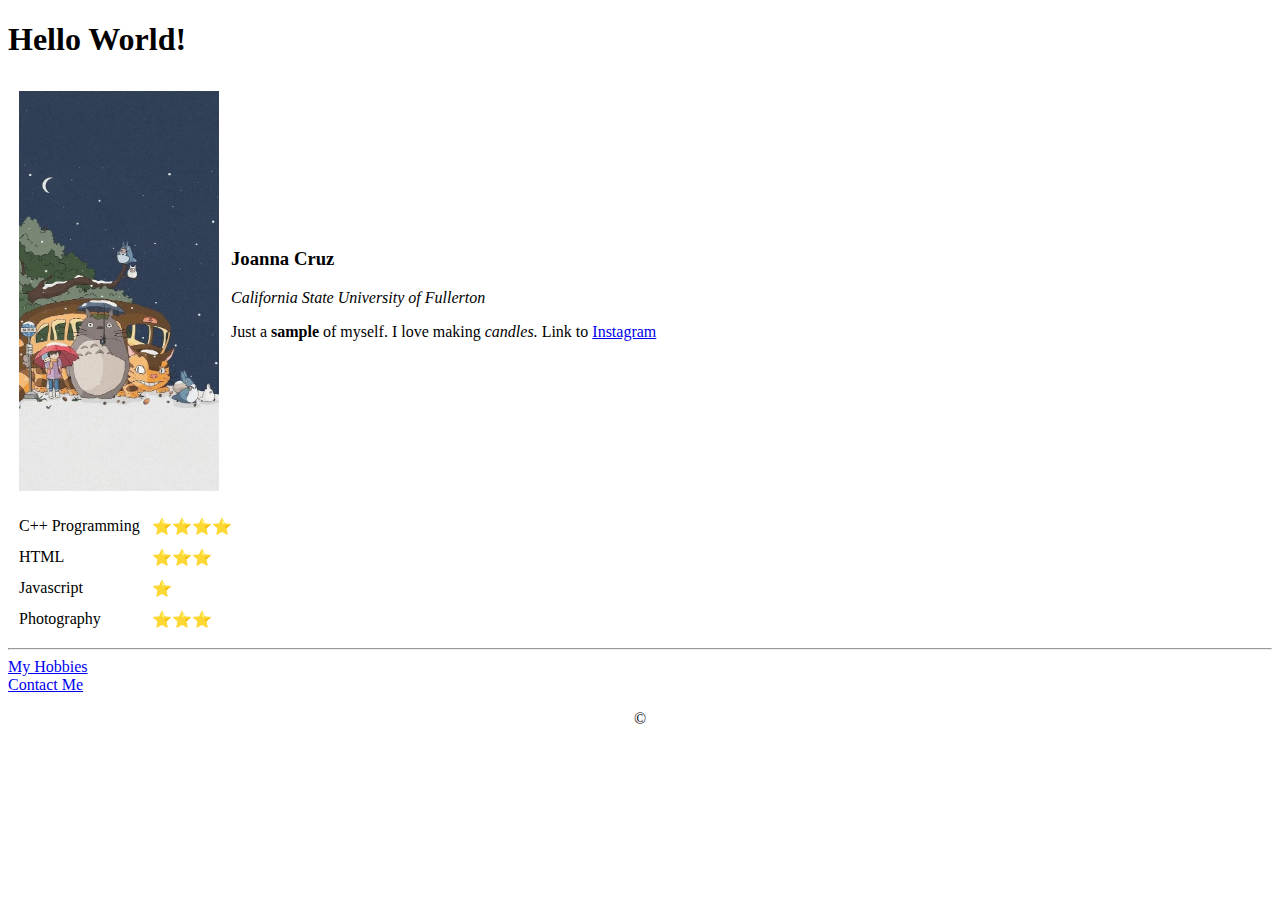
==== index.html @ bd1bde9d "Update index.html" ====
<!DOCTYPE html>
<html lang="en" dir="ltr">

<head>
  <meta charset="utf-8">
  <title> Joanna's Personal Site </title>
</head>

<body>
    <h1>Hello World!</h1>
  <table cellspacing="10">
    <tr>
      <td>
        <img src="totoro.jpg" alt="totoro" width="200" height="400" />

      </td>
      <td>
        <h3> Joanna Cruz </h3>
        <p>
          <em>California State University of Fullerton</em>
        </p>
        <p>
          Just a <strong>sample</strong> of myself. I love making <i>candles.</i>
          Link to <a href="https://www.instagram.com/jadorecandleco/">Instagram</a>
        </p>
    </td>
      
      
      
  <table cellspacing="10">

    <tr>
      <td>
        C++ Programming
      </td>
      <td>
        ⭐⭐⭐⭐
      </td>
    </tr>

    <tr>
      <td>
        HTML
      </td>
      <td>
        ⭐⭐⭐
    </tr>


    <tr>
      <td>
        Javascript
      </td>
      <td>
        ⭐
      </td>
    </tr>
    <tr>
      <td>
        Photography
      </td>
      <td>
        ⭐⭐⭐ </td>
    </tr>
  </table>
  <hr />
  <a href="hobbies.html">My Hobbies</a>
  <br />
  <a href="contact.html">Contact Me</a>
      
      
<footer>
  <p>
    <center> © </center>
      </p>
</footer>

</body>

</html>
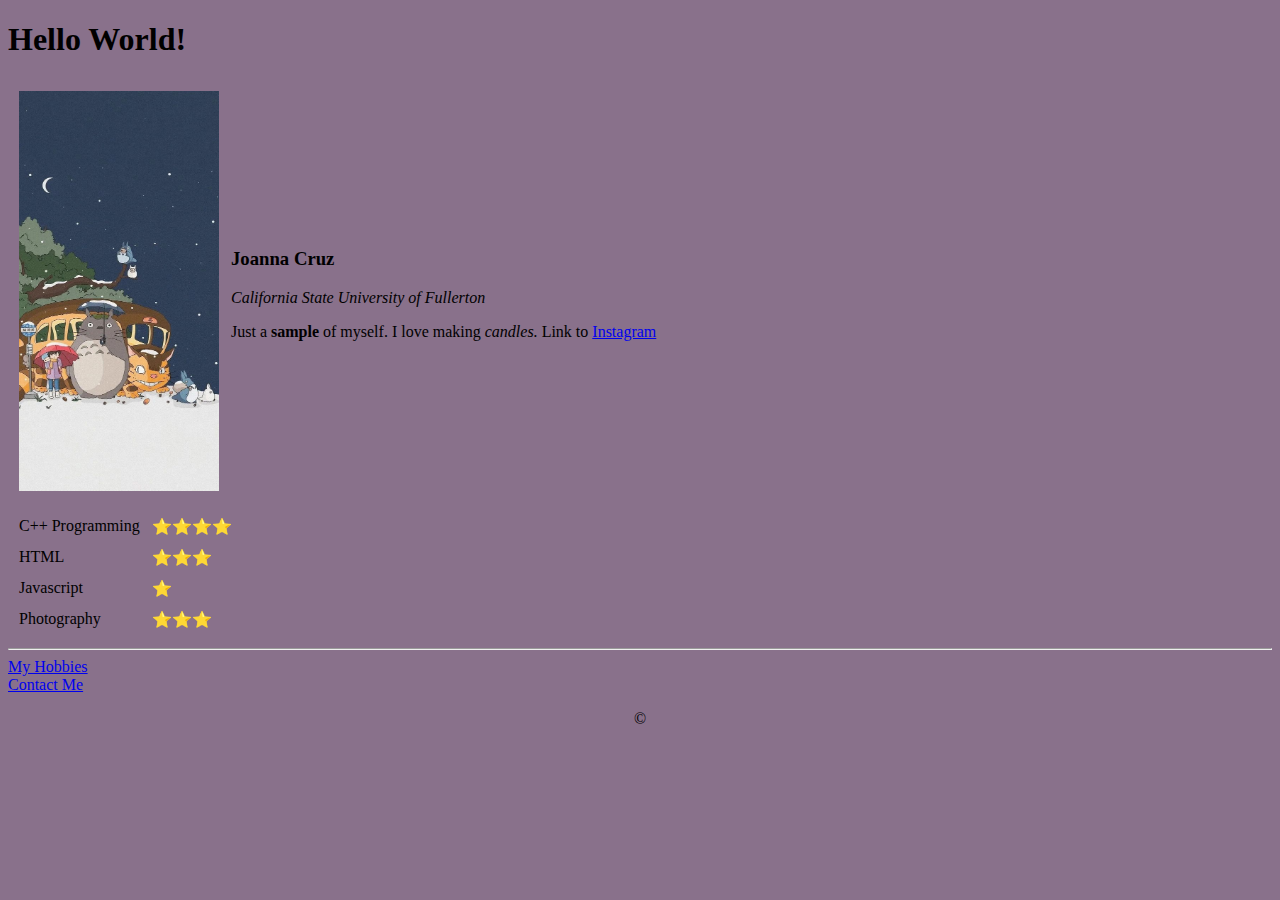
==== commit fc34e07f: "changed background color with css" ====
--- a/index.html
+++ b/index.html
@@ -6,7 +6,7 @@
   <title> Joanna's Personal Site </title>
 </head>
 
-<body>
+<body style="background-color: rgb(137, 113, 139);">
     <h1>Hello World!</h1>
   <table cellspacing="10">
     <tr>
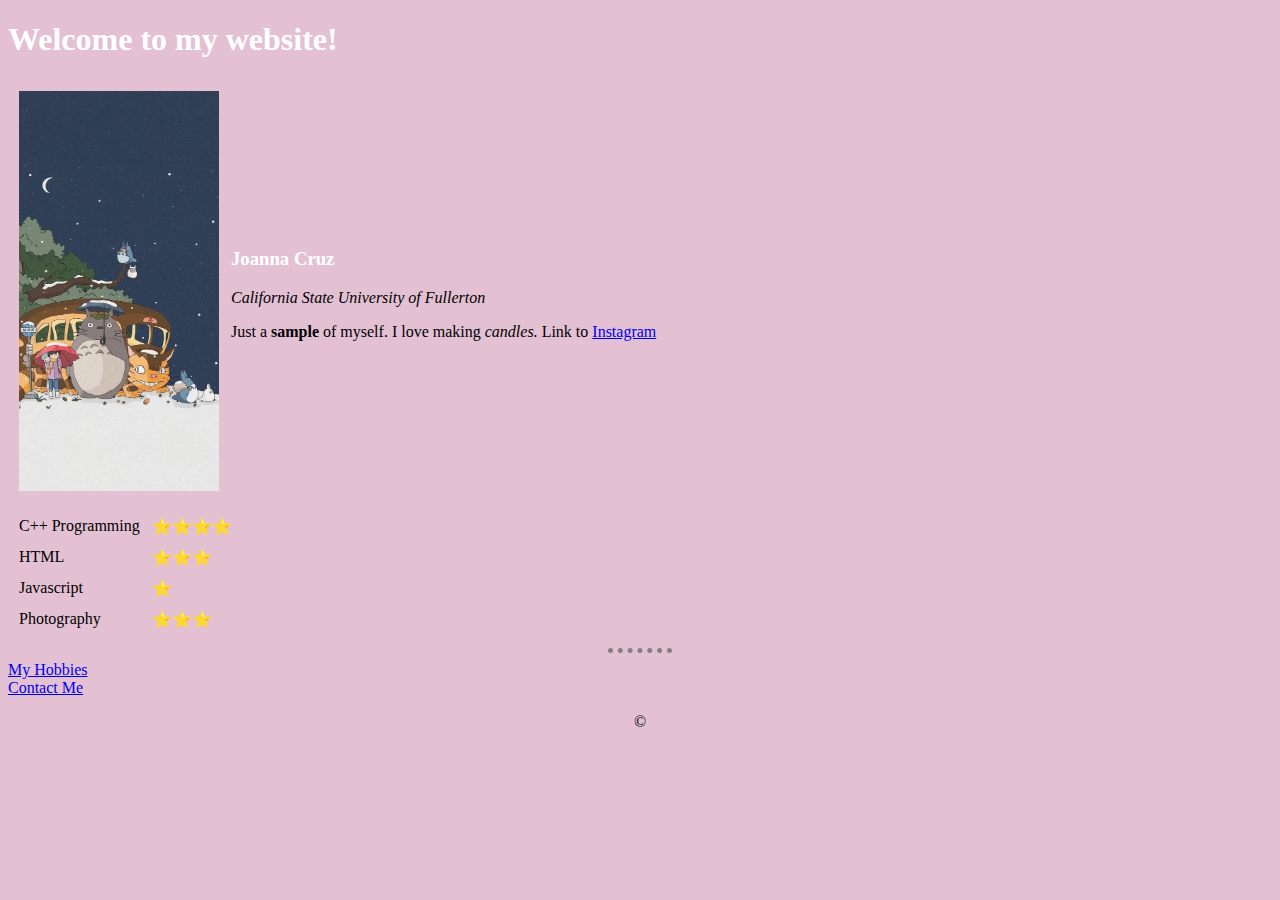
==== commit 538c6308: "added css file for background color and font changes" ====
--- a/index.html
+++ b/index.html
@@ -4,10 +4,13 @@
 <head>
   <meta charset="utf-8">
   <title> Joanna's Personal Site </title>
+
+  <link rel="stylesheet" href="css/styles.css">
+
 </head>
 
-<body style="background-color: rgb(137, 113, 139);">
-    <h1>Hello World!</h1>
+<body>
+    <h1>Welcome to my website!</h1>
   <table cellspacing="10">
     <tr>
       <td>
--- a/css/styles.css
+++ b/css/styles.css
@@ -0,0 +1,20 @@
+body {
+    background-color: rgba(196, 125, 164, 0.479);
+}
+
+h1 {
+    color: white;
+    font-family: "Lucida Console";
+ }
+ 
+ h3 {
+     color: white;
+ }
+
+hr {
+    border-style: none;
+    border-top-style: dotted;
+    border-color: gray;
+    border-width: 5px;
+    width: 5%;
+}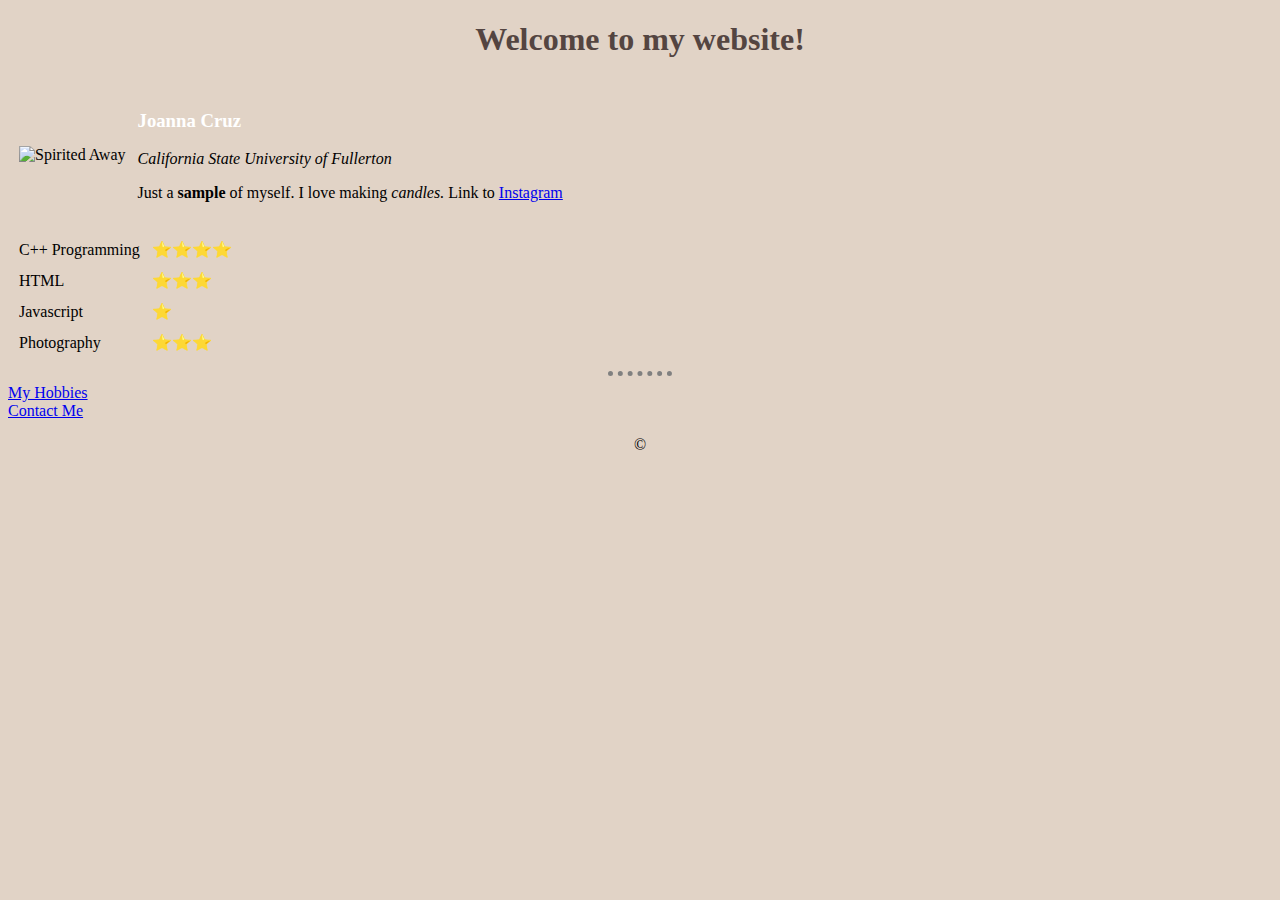
==== commit 02211609: "deleted totoro image, replaced with image from int" ====
--- a/index.html
+++ b/index.html
@@ -10,12 +10,12 @@
 </head>
 
 <body>
-    <h1>Welcome to my website!</h1>
+
+    <center><h1>Welcome to my website!</h1></center>
   <table cellspacing="10">
     <tr>
       <td>
-        <img src="totoro.jpg" alt="totoro" width="200" height="400" />
-
+        <img src="https://i.pinimg.com/564x/61/93/d8/6193d8871ad85e73cc6e5709a209c42e.jpg" alt="Spirited Away" width="200" height="400" />
       </td>
       <td>
         <h3> Joanna Cruz </h3>
--- a/css/styles.css
+++ b/css/styles.css
@@ -1,9 +1,9 @@
 body {
-    background-color: rgba(196, 125, 164, 0.479);
+    background-color: #E1D3C6;
 }
 
 h1 {
-    color: white;
+    color: #544541;
     font-family: "Lucida Console";
  }
  
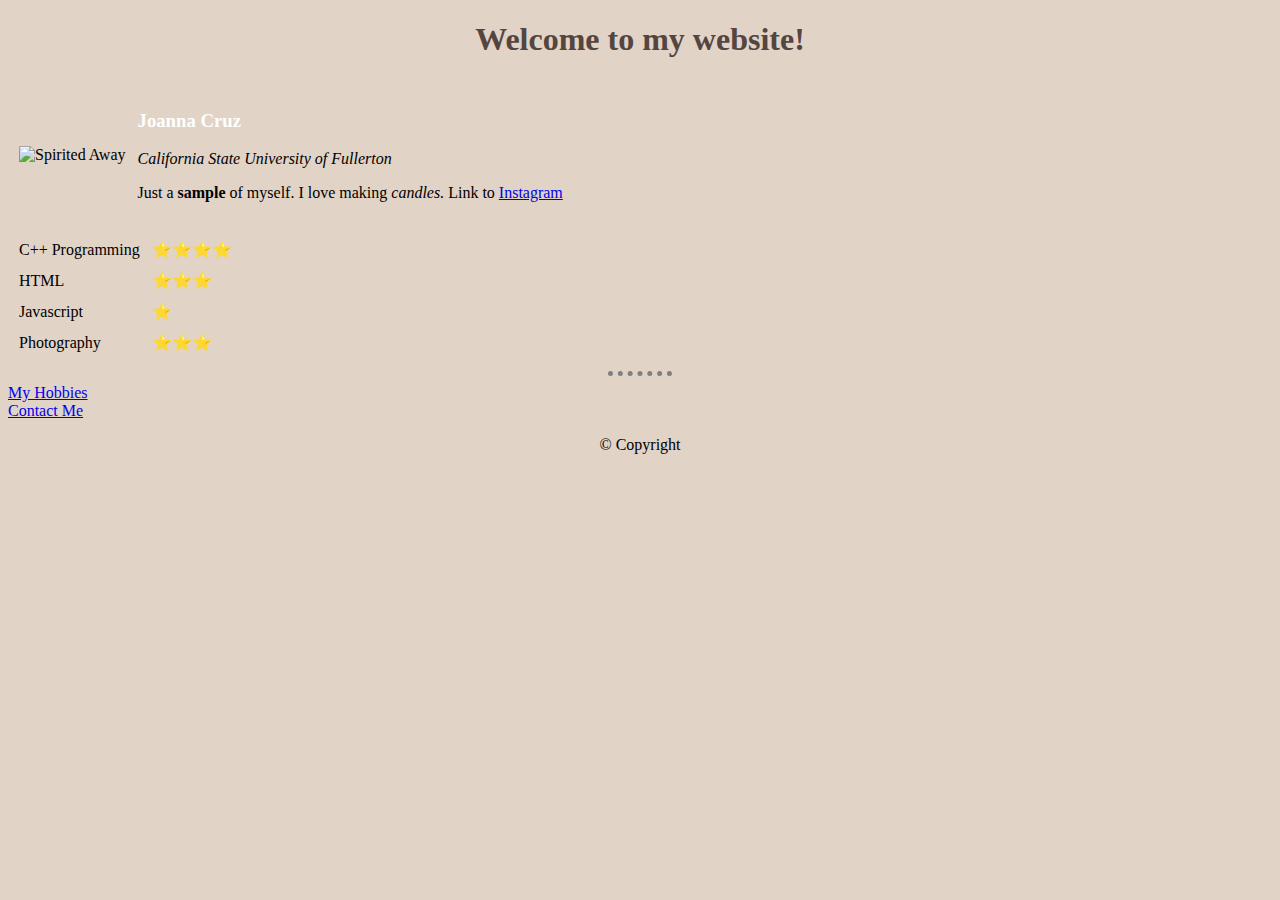
==== commit c1892739: "modified html" ====
--- a/index.html
+++ b/index.html
@@ -74,7 +74,7 @@
       
 <footer>
   <p>
-    <center> © </center>
+    <center> © Copyright </center>
       </p>
 </footer>
 
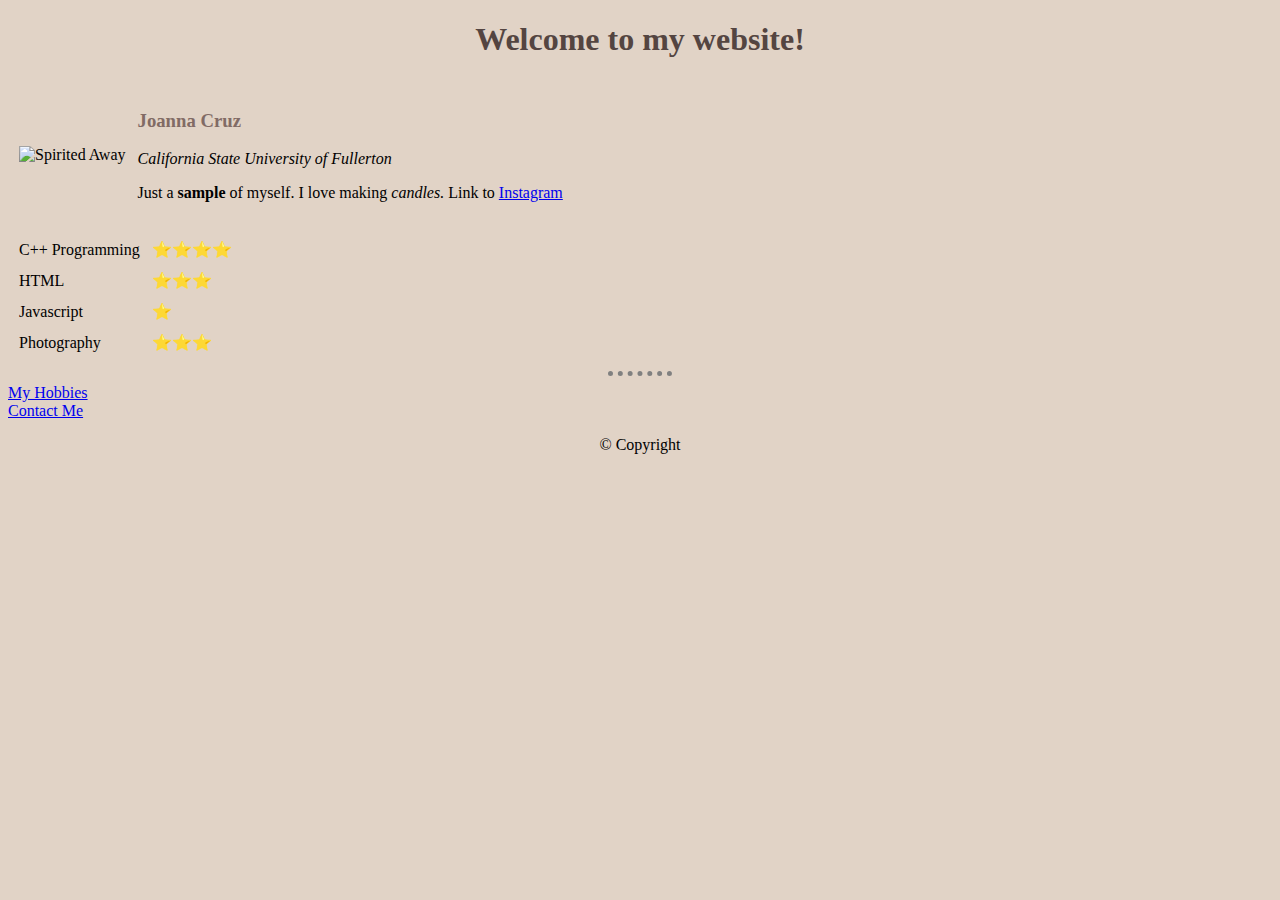
==== commit c3e8a387: "modified html" ====
--- a/index.html
+++ b/index.html
@@ -10,7 +10,6 @@
 </head>
 
 <body>
-
     <center><h1>Welcome to my website!</h1></center>
   <table cellspacing="10">
     <tr>
--- a/css/styles.css
+++ b/css/styles.css
@@ -8,7 +8,7 @@
  }
  
  h3 {
-     color: white;
+     color: #816b65;
  }
 
 hr {
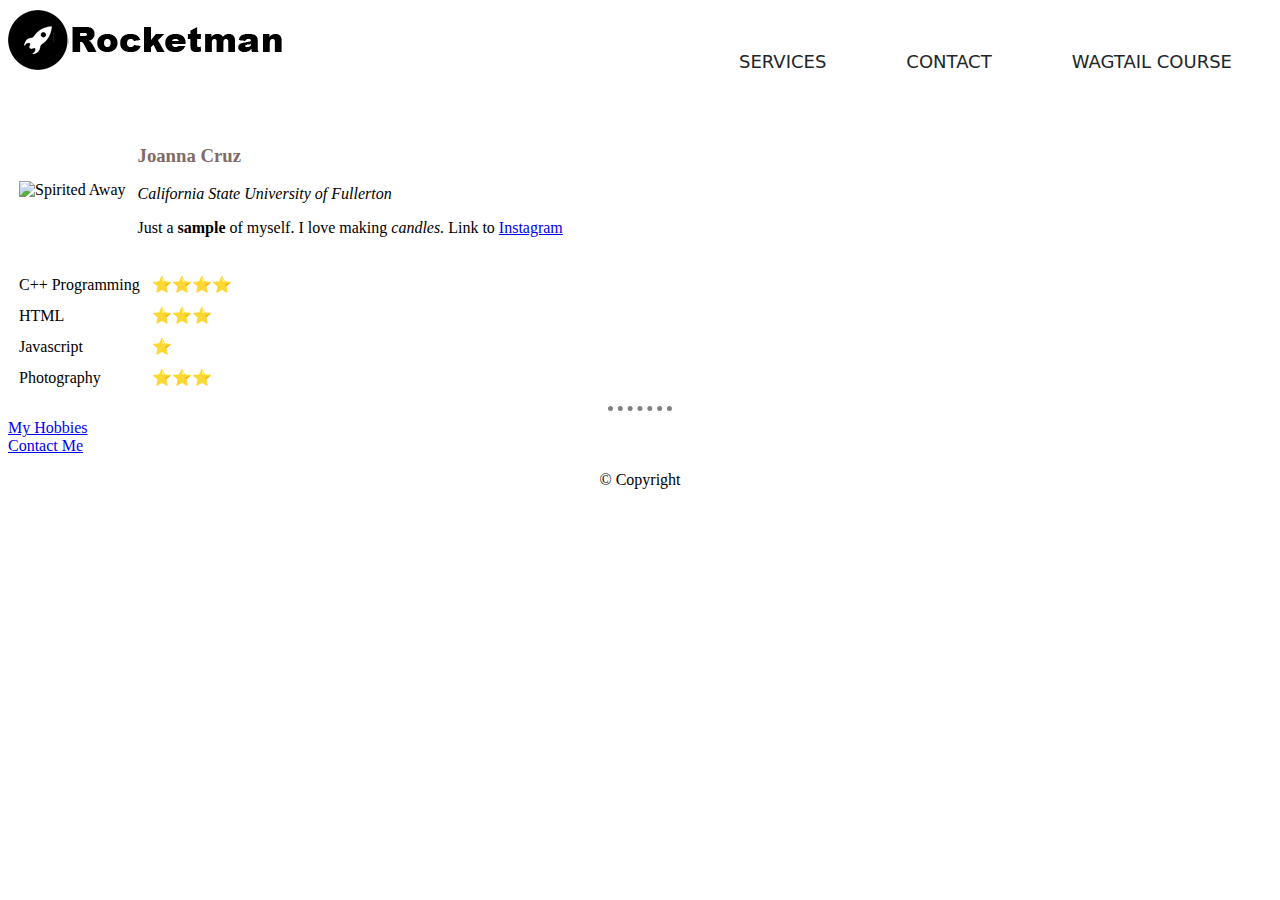
==== commit dc4df9e1: "created nav bar" ====
--- a/index.html
+++ b/index.html
@@ -10,7 +10,17 @@
 </head>
 
 <body>
-    <center><h1>Welcome to my website!</h1></center>
+  <ul>
+    <a class="navbar-brand" href="/"
+      <div class = "logo-image">
+        <img src="rocketmanlogo_demo.png" class="img-fluid"
+      </div>
+    </a>
+    <li><a href="https://learnwagtail.com/wagtail-for-beginners/">Wagtail Course</a></li>
+    <li><a href="https://rocketman.learnwagtail.com/contact/">Contact</a></li>
+    <li><a href="https://rocketman.learnwagtail.com/services/">Services</a></li>
+  </ul>
+
   <table cellspacing="10">
     <tr>
       <td>
--- a/css/styles.css
+++ b/css/styles.css
@@ -1,5 +1,5 @@
 body {
-    background-color: #E1D3C6;
+    background-color: white;
 }
 
 h1 {
@@ -17,4 +17,38 @@
     border-color: gray;
     border-width: 5px;
     width: 5%;
+}
+
+ul {
+    list-style-type: none;
+    margin: 0;
+    padding: 0;
+    overflow: hidden;
+    background-color: #ffffff;
+  }
+
+  li {
+    float: right;
+  }
+
+  li a {
+    display: block;
+    color: black;
+    padding: 40px;
+    text-decoration: none;
+    text-transform: uppercase;
+    font-size: 1.125rem;
+    font-weight: 400;
+    line-height: 1.5;
+    color: #212529;
+    text-align: left;
+    font-family: system-ui, -apple-system, BlinkMacSystemFont, 'Segoe UI', Roboto, Oxygen, Ubuntu, Cantarell, 'Open Sans', 'Helvetica Neue', sans-serif;
+  }
+
+  .logo-image{
+    width: 46px;
+    height: 46px;
+    border-radius: 50%;
+    overflow: hidden;
+    margin-top: -6px;
 }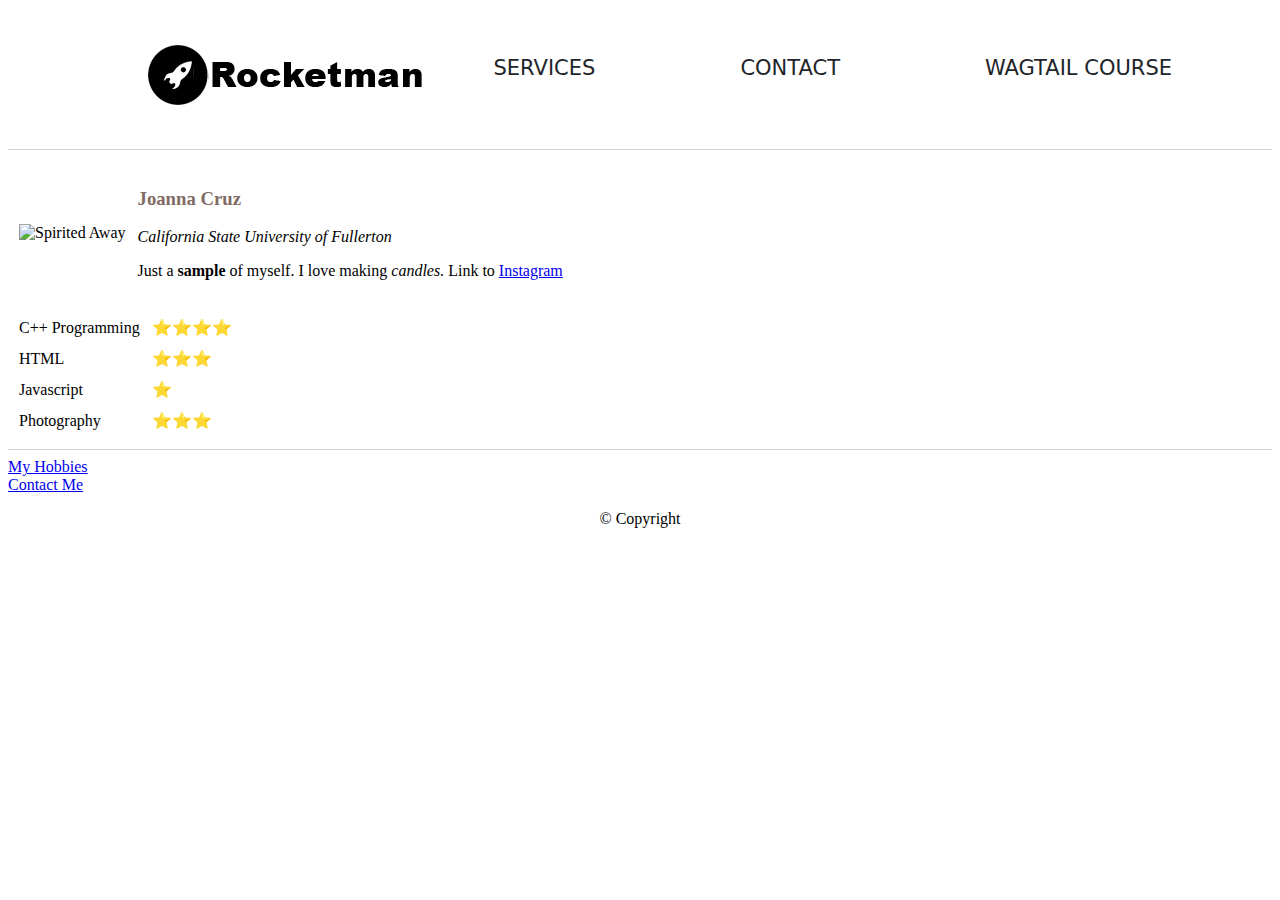
==== commit a1315b9a: "fixed css in navbar" ====
--- a/index.html
+++ b/index.html
@@ -12,13 +12,14 @@
 <body>
   <ul>
     <a class="navbar-brand" href="/"
-      <div class = "logo-image">
-        <img src="rocketmanlogo_demo.png" class="img-fluid"
-      </div>
-    </a>
+<div class = "logo-image">
+  <img src="rocketmanlogo_demo.png" class="img-fluid"
+</div>
+</a>
     <li><a href="https://learnwagtail.com/wagtail-for-beginners/">Wagtail Course</a></li>
     <li><a href="https://rocketman.learnwagtail.com/contact/">Contact</a></li>
     <li><a href="https://rocketman.learnwagtail.com/services/">Services</a></li>
+    <hr>
   </ul>
 
   <table cellspacing="10">
--- a/css/styles.css
+++ b/css/styles.css
@@ -12,11 +12,10 @@
  }
 
 hr {
-    border-style: none;
-    border-top-style: dotted;
-    border-color: gray;
-    border-width: 5px;
-    width: 5%;
+    height: 0px;
+    border: none;
+    border-top: 1px solid lightgray;
+    width: 100%;
 }
 
 ul {
@@ -34,21 +33,24 @@
   li a {
     display: block;
     color: black;
-    padding: 40px;
+    padding: 45px;
+    padding-right: 100px;
     text-decoration: none;
     text-transform: uppercase;
-    font-size: 1.125rem;
-    font-weight: 400;
+    font-size: 21px;
+    font-weight: 370;
     line-height: 1.5;
     color: #212529;
     text-align: left;
     font-family: system-ui, -apple-system, BlinkMacSystemFont, 'Segoe UI', Roboto, Oxygen, Ubuntu, Cantarell, 'Open Sans', 'Helvetica Neue', sans-serif;
   }
-
-  .logo-image{
-    width: 46px;
-    height: 46px;
-    border-radius: 50%;
-    overflow: hidden;
-    margin-top: -6px;
-}+  .navbar-brand {
+    display:inline-block;
+    padding-top: 35px;
+    padding-left: 140px;
+    padding-bottom: 30px;
+    white-space: nowrap;
+}
+  .navbar-brand img {
+    width: 100%
+  }